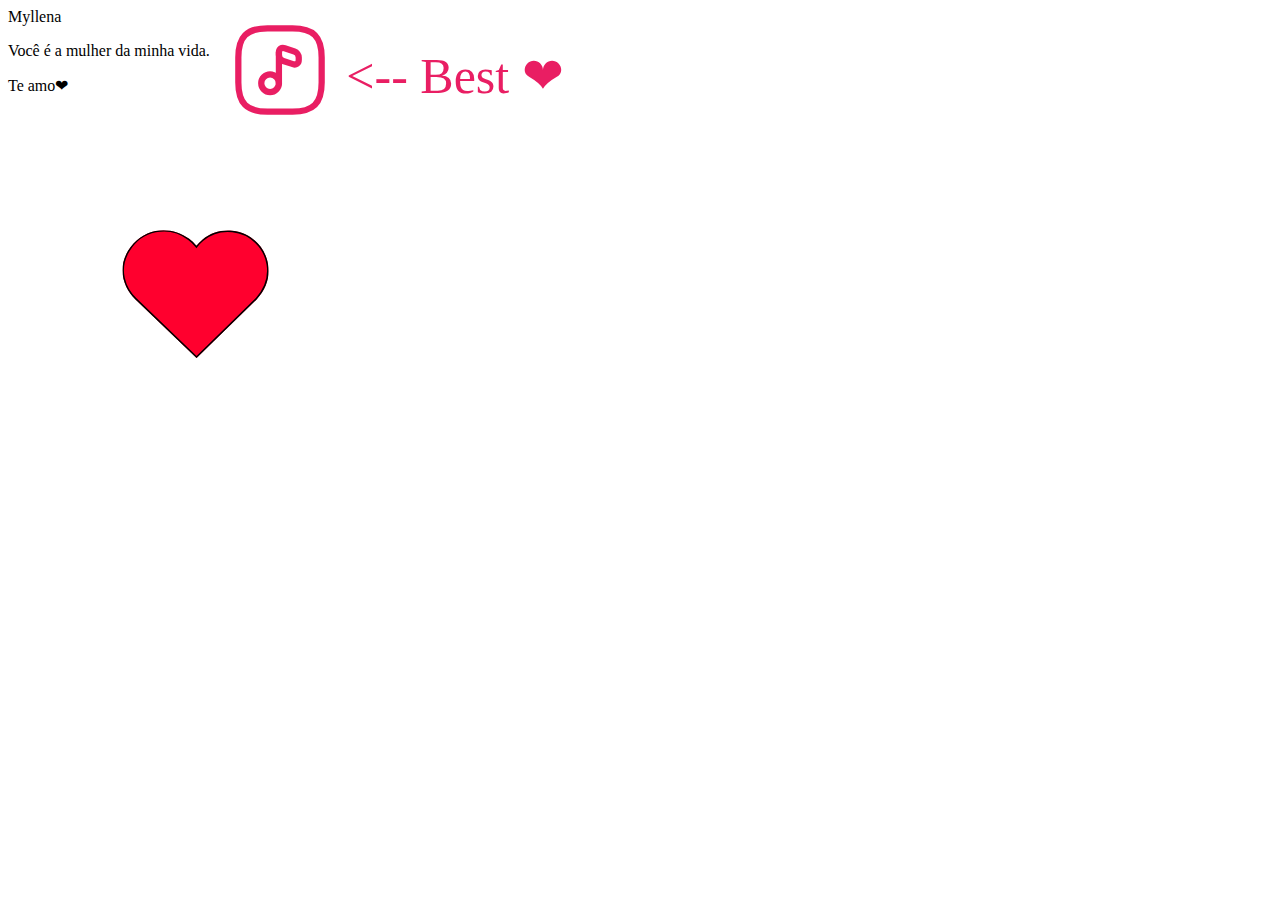
==== page.html @ 1c1cd3ec "Update page.html" ====
<!DOCTYPE html>
<html lang="pt">
<head>
    <meta charset="UTF-8">
    <meta name="viewport" content="width=device-width, initial-scale=1.0">
    <title>Para o Amor da Minha Vida</title>
    <link href="https://fonts.googleapis.com/css2?family=Open+Sans:wght@400;700&display=swap" rel="stylesheet">
    <link rel="stylesheet" href="https://mensagem-de-amor.github.io/de-isaque-para-Myllena/Styles.css">
    <link rel="stylesheet" href="https://mensagem-de-amor.github.io/de-isaque-para-Myllena/hearts.Module.css">
    <link rel="stylesheet" href="https://mensagem-de-amor.github.io/de-isaque-para-Myllena/SVG.module.css">
    <script src="https://ajax.googleapis.com/ajax/libs/jquery/3.6.0/jquery.min.js"></script>

    <link rel="apple-touch-icon" sizes="180x180" href="https://mensagem-de-amor.github.io/de-isaque-para-Myllena/apple-touch-icon.png">
    <link rel="icon" type="image/png" sizes="32x32" href="https://mensagem-de-amor.github.io/de-isaque-para-Myllena/favicon-32x32.png">
    <link rel="icon" type="image/png" sizes="16x16" href="https://mensagem-de-amor.github.io/de-isaque-para-Myllena/favicon-16x16.png">
    <link rel="icon" type="image/png" href="https://mensagem-de-amor.github.io/de-isaque-para-Myllena/favicon.ico">
    <link rel="manifest" href="https://mensagem-de-amor.github.io/de-isaque-para-Myllena/site.webmanifest">


</head>
<body>
    <svg
    id="playButton"
    width="700px"
    height="100px"
    viewBox="0 0 24 24"
    fill="none"
    xmlns="http://www.w3.org/2000/svg"
    style="cursor: pointer; position: absolute; top: 20px; left: -70px;"
    onclick="toggleAudio()"
  >
    <!-- Texto "Clique aqui!" -->
    <text x="54" y="14" fill="#E91E63" font-size="12px" text-anchor="middle" text-transform="lowercase" dy="0.3em"> <-- Best ❤</text>

    <!-- Ícone do botão de reprodução -->
    <g id="SVGRepo_iconCarrier">
      <path
        d="M22 15V9C22 4 20 2 15 2H9C4 2 2 4 2 9V15C2 20 4 22 9 22H15C20 22 22 20 22 15Z"
        stroke="#E91E63"
        stroke-width="1.5"
        stroke-linecap="round"
        stroke-linejoin="round"
      />
      <path
        d="M9.62 17.3C10.7908 17.3 11.74 16.3509 11.74 15.1801C11.74 14.0092 10.7908 13.0601 9.62 13.0601C8.44915 13.0601 7.5 14.0092 7.5 15.1801C7.5 16.3509 8.44915 17.3 9.62 17.3Z"
        stroke="#E91E63"
        stroke-width="1.5"
        stroke-linecap="round"
        stroke-linejoin="round"
      />
      <path
        d="M11.74 15.18V7.77002"
        stroke="#E91E63"
        stroke-width="1.5"
        stroke-linecap="round"
        stroke-linejoin="round"
      />
      <path
        d="M13.13 6.7701L15.47 7.55006C16.04 7.74006 16.5 8.38006 16.5 8.98006V9.60005C16.5 10.4101 15.87 10.8601 15.11 10.6001L12.77 9.82008C12.2 9.63008 11.74 8.99009 11.74 8.39009V7.7701C11.74 6.9701 12.36 6.5101 13.13 6.7701Z"
        stroke="#E91E63"
        stroke-width="1.5"
        stroke-linecap="round"
        stroke-linejoin="round"
      />
    </g>
    </svg>
    <!-- Elemento para exibir o nome da música -->
    <!-- Elemento para exibir o nome da música -->
    <p id="musicName" style="position: absolute; top: 30px; left: 70px; font-family: 'Roboto', sans-serif; font-size: 0.8em; color: #4A4A4A; line-height: 1.6; text-align: center; margin: 20px 0; padding: 0 20px; max-width: 800px; margin-left: auto; margin-right: auto;"></p>

    <audio id="audio" src="https://mensagem-de-amor.github.io/de-isaque-para-Myllena/music.mp3"></audio>


            <div class="textcontainer">
                <span class="particletext hearts">Myllena</span>
                <p class="Paragraph">Você é a mulher da minha vida.</p>
                <p class="love-declaration">Te amo❤</p>
            </div>

     <div class="svg-container">
            </div>
            <div class="svg-container">
                <svg xmlns="http://www.w3.org/2000/svg" xmlns:xlink="http://www.w3.org/1999/xlink" width="375" zoomAndPan="magnify" viewBox="0 0 375 374.999991" height="375" preserveAspectRatio="xMidYMid meet" version="1.0"><defs><clipPath id="e6c6583d52"><path d="M 114.421875 119 L 260.792969 119 L 260.792969 247.03125 L 114.421875 247.03125 Z M 114.421875 119 " clip-rule="nonzero" class="svg-elem-1"></path></clipPath><clipPath id="f7220a2f6a"><path d="M 120.214844 139.5625 C 108.367188 159.085938 116.714844 178.089844 127.207031 188.175781 L 188.550781 247.03125 L 248.601562 188.386719 C 258.359375 177.535156 262.101562 166.027344 260.023438 153.210938 C 257.152344 135.484375 242.546875 121.730469 224.5 119.769531 C 213.433594 118.578125 202.742188 121.707031 194.394531 128.644531 C 192.148438 130.507812 190.144531 132.59375 188.394531 134.859375 C 186.316406 132.28125 183.882812 129.917969 181.128906 127.824219 C 171.535156 120.535156 159.320312 117.636719 147.585938 119.890625 C 136.476562 122.035156 126.5 129.203125 120.214844 139.5625 Z M 120.214844 139.5625 " clip-rule="nonzero" class="svg-elem-2"></path></clipPath><clipPath id="4c4e72e87c"><path d="M 114.421875 119.144531 L 260.671875 119.144531 L 260.671875 247.03125 L 114.421875 247.03125 Z M 114.421875 119.144531 " clip-rule="nonzero" class="svg-elem-3"></path></clipPath><clipPath id="c5581008c1"><path d="M 120.214844 139.5625 C 108.367188 159.085938 116.714844 178.089844 127.207031 188.175781 L 188.550781 247.03125 L 248.601562 188.386719 C 258.359375 177.535156 262.101562 166.027344 260.023438 153.210938 C 257.152344 135.484375 242.546875 121.730469 224.5 119.769531 C 213.433594 118.578125 202.742188 121.707031 194.394531 128.640625 C 192.148438 130.507812 190.140625 132.59375 188.394531 134.859375 C 186.316406 132.28125 183.882812 129.917969 181.128906 127.824219 C 171.535156 120.535156 159.320312 117.636719 147.585938 119.890625 C 136.476562 122.035156 126.5 129.203125 120.214844 139.5625 Z M 120.214844 139.5625 " clip-rule="nonzero" class="svg-elem-4"></path></clipPath></defs><g clip-path="url(#e6c6583d52)"><g clip-path="url(#f7220a2f6a)"><path fill="#ff002e" d="M 114.421875 119.144531 L 260.792969 119.144531 L 260.792969 247.03125 L 114.421875 247.03125 Z M 114.421875 119.144531 " fill-opacity="1" fill-rule="nonzero" class="svg-elem-5"></path></g></g><g clip-path="url(#4c4e72e87c)"><g clip-path="url(#c5581008c1)"><path stroke-linecap="butt" transform="matrix(0.75, 0, 0, 0.75, 114.421747, 119.142957)" fill="none" stroke-linejoin="miter" d="M 7.72413 27.226059 C -8.072746 53.257311 3.057463 78.595854 17.047047 92.043772 L 98.838719 170.517735 L 178.906433 92.325022 C 191.91685 77.856271 196.906434 62.51252 194.135601 45.423977 C 190.307475 21.788559 170.833516 3.450016 146.771014 0.835432 C 132.015805 -0.753109 117.760596 3.418766 106.630387 12.663558 C 103.635595 15.153142 100.958511 17.934392 98.630386 20.955225 C 95.859553 17.517725 92.614761 14.366683 88.942885 11.575016 C 76.151218 1.856266 59.864758 -2.008318 44.218924 0.996891 C 29.406423 3.856266 16.104339 13.413558 7.72413 27.226059 Z M 7.72413 27.226059 " stroke="#000000" stroke-width="4" stroke-opacity="1" stroke-miterlimit="4" class="svg-elem-6"></path></g></g></svg>
            </div>
        </div>
    
    <script src="https://mensagem-de-amor.github.io/de-isaque-para-Myllena/script.js"></script>
    <script src="https://mensagem-de-amor.github.io/de-isaque-para-Myllena/frases.js"></script>
    <script src="https://mensagem-de-amor.github.io/de-isaque-para-Myllena/SVG.JS"></script>
    <script src="https://mensagem-de-amor.github.io/de-isaque-para-Myllena/Paragraph.js"></script>

    
    <script>
        document.addEventListener('DOMContentLoaded', () => {
            // Adicionar evento de clique ao botão "Iniciar"
            document.getElementById('playButton').addEventListener('click', function() {
                // Ocultar botão "Iniciar"
                this.style.display = 'none';
                // Exibir conteúdo
                document.getElementById('combinedContent').style.display = 'block';
            });
        });
    </script>



    <script>
        function toggleAudio() {
        const audio = document.getElementById('audio');
        const musicNameElement = document.getElementById('musicName');
    
        if (audio.paused) {
            audio.play();
        } else {
            audio.pause();
        }
    
        // Adiciona um evento para atualizar o nome da música quando começar a tocar
        audio.addEventListener('play', function() {
            // Atualiza o conteúdo do elemento com o nome da música
        });
    
        // Adiciona um evento para limpar o nome da música quando a música parar
        audio.addEventListener('pause', function() {
            // Limpa o conteúdo do elemento
            musicNameElement.textContent = "";
        });
        }
    </script>
    


    <script>
    // Texto da música \\
    const musicName = "John Legend - Conversation in the Dark"; // Substitua pelo nome real da sua música

    // Função para simular o efeito de digitação
    function typeWriter(text, i, fnCallback) {
        // Verifica se o índice é menor que o comprimento do texto
        if (i < text.length) {
        // Adiciona o próximo caractere ao texto
        document.getElementById("musicName").textContent += text.charAt(i);
        // Incrementa o índice
        i++;
        // Chama a função novamente após um intervalo de tempo
        setTimeout(function() {
            typeWriter(text, i, fnCallback)
        }, 50); // Ajuste a velocidade do efeito aqui (em milissegundos)
        } else if (typeof fnCallback == 'function') {
        // Se fnCallback é uma função, chama-a após o efeito de digitação
        fnCallback();
        }
    }

    // Função para limpar o nome da música
    function clearMusicName() {
        document.getElementById("musicName").textContent = "";
    }

    // Adiciona um evento para atualizar o nome da música quando começar a tocar
    document.getElementById('audio').addEventListener('play', function() {
        // Chama a função para simular o efeito de digitação com o nome da música
        typeWriter(musicName, 0, function() {
        // Define um temporizador para limpar o nome da música após 5 segundos
        setTimeout(clearMusicName, 5000);
        });
    });
    </script>
    

</body>

</html>
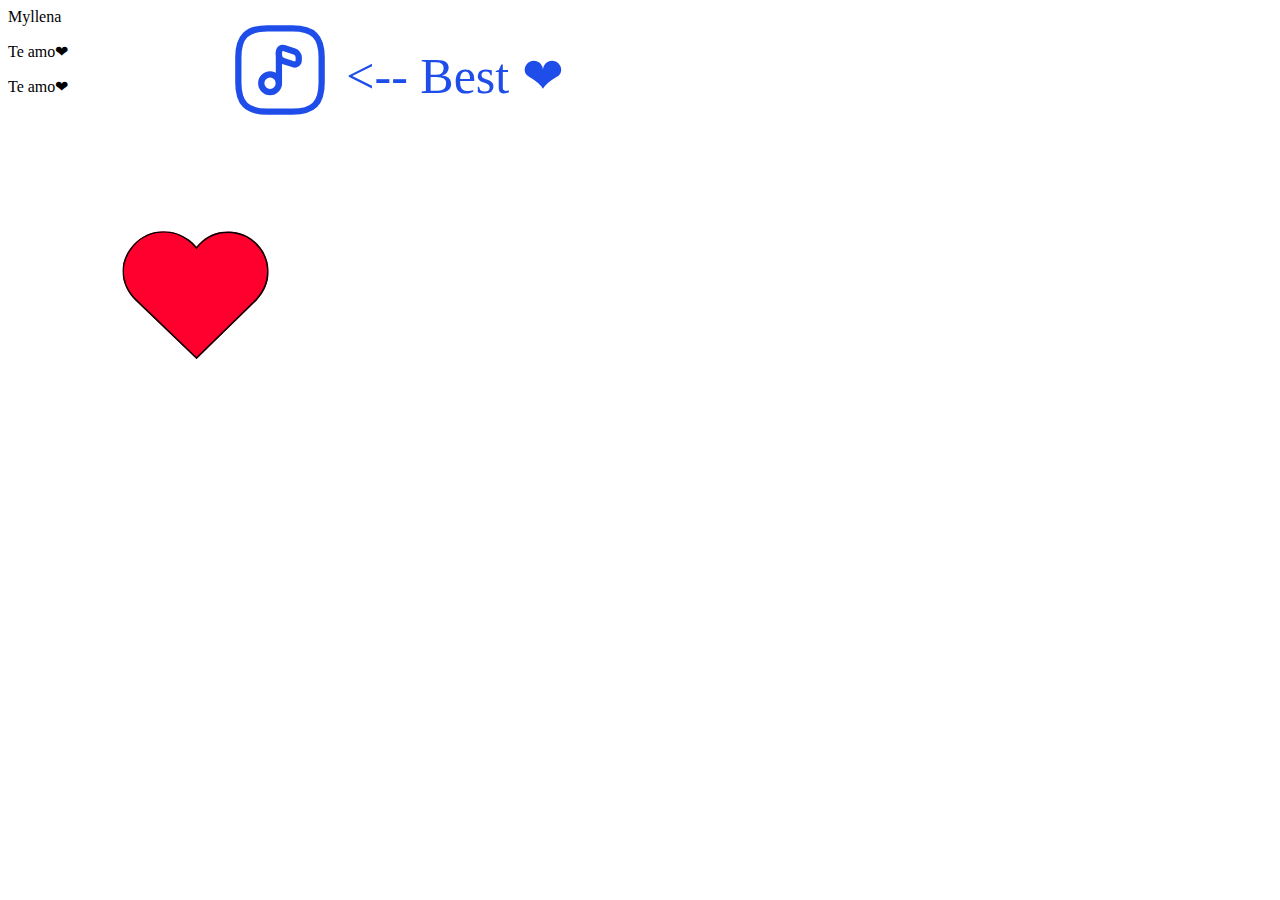
==== commit 4d9d3043: "ATUALIZAÇÃO" ====
--- a/page.html
+++ b/page.html
@@ -3,7 +3,7 @@
 <head>
     <meta charset="UTF-8">
     <meta name="viewport" content="width=device-width, initial-scale=1.0">
-    <title>Para o Amor da Minha Vida</title>
+    <title>Uma Mensagem Para o Amor da Minha Vida</title>
     <link href="https://fonts.googleapis.com/css2?family=Open+Sans:wght@400;700&display=swap" rel="stylesheet">
     <link rel="stylesheet" href="https://mensagem-de-amor.github.io/de-isaque-para-Myllena/Styles.css">
     <link rel="stylesheet" href="https://mensagem-de-amor.github.io/de-isaque-para-Myllena/hearts.Module.css">
@@ -30,34 +30,34 @@
     onclick="toggleAudio()"
   >
     <!-- Texto "Clique aqui!" -->
-    <text x="54" y="14" fill="#E91E63" font-size="12px" text-anchor="middle" text-transform="lowercase" dy="0.3em"> <-- Best ❤</text>
+    <text x="54" y="14" fill="#1e4de9" font-size="12px" text-anchor="middle" text-transform="lowercase" dy="0.3em"> <-- Best ❤</text>
 
     <!-- Ícone do botão de reprodução -->
     <g id="SVGRepo_iconCarrier">
       <path
         d="M22 15V9C22 4 20 2 15 2H9C4 2 2 4 2 9V15C2 20 4 22 9 22H15C20 22 22 20 22 15Z"
-        stroke="#E91E63"
+        stroke="#1e4de9"
         stroke-width="1.5"
         stroke-linecap="round"
         stroke-linejoin="round"
       />
       <path
         d="M9.62 17.3C10.7908 17.3 11.74 16.3509 11.74 15.1801C11.74 14.0092 10.7908 13.0601 9.62 13.0601C8.44915 13.0601 7.5 14.0092 7.5 15.1801C7.5 16.3509 8.44915 17.3 9.62 17.3Z"
-        stroke="#E91E63"
+        stroke="#1e4de9"
         stroke-width="1.5"
         stroke-linecap="round"
         stroke-linejoin="round"
       />
       <path
         d="M11.74 15.18V7.77002"
-        stroke="#E91E63"
+        stroke="#1e4de9"
         stroke-width="1.5"
         stroke-linecap="round"
         stroke-linejoin="round"
       />
       <path
         d="M13.13 6.7701L15.47 7.55006C16.04 7.74006 16.5 8.38006 16.5 8.98006V9.60005C16.5 10.4101 15.87 10.8601 15.11 10.6001L12.77 9.82008C12.2 9.63008 11.74 8.99009 11.74 8.39009V7.7701C11.74 6.9701 12.36 6.5101 13.13 6.7701Z"
-        stroke="#E91E63"
+        stroke="#1e4de9"
         stroke-width="1.5"
         stroke-linecap="round"
         stroke-linejoin="round"
@@ -73,7 +73,7 @@
 
             <div class="textcontainer">
                 <span class="particletext hearts">Myllena</span>
-                <p class="Paragraph">Você é a mulher da minha vida.</p>
+                <p class="Paragraph">Te amo❤</p>
                 <p class="love-declaration">Te amo❤</p>
             </div>
 
@@ -132,7 +132,7 @@
 
     <script>
     // Texto da música \\
-    const musicName = "John Legend - Conversation in the Dark"; // Substitua pelo nome real da sua música
+    const musicName = "John Legend - All of Me"; // Substitua pelo nome real da sua música
 
     // Função para simular o efeito de digitação
     function typeWriter(text, i, fnCallback) {
@@ -170,4 +170,4 @@
 
 </body>
 
-</html>
+</html>